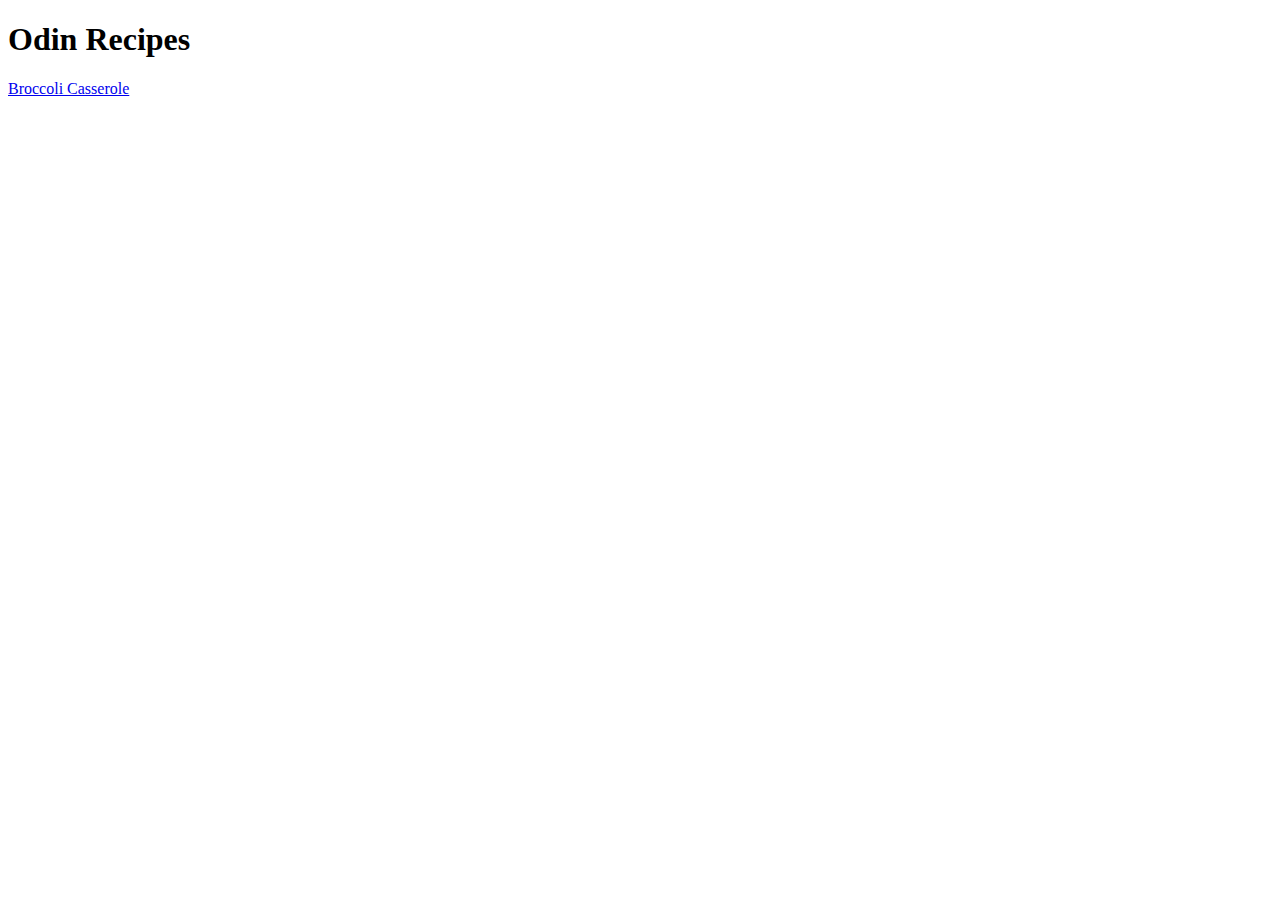
==== index.html @ cf53bca2 "Added description to readme and created pages" ====
<!DOCTYPE html>
<html>
<meta charset="utf-8">
<title>Odin Recipes</title>
    <Body>
      <h1>Odin Recipes</h1>
      <a href="./recipes/broccoli.html">Broccoli Casserole</a>


    </Body>



</html>
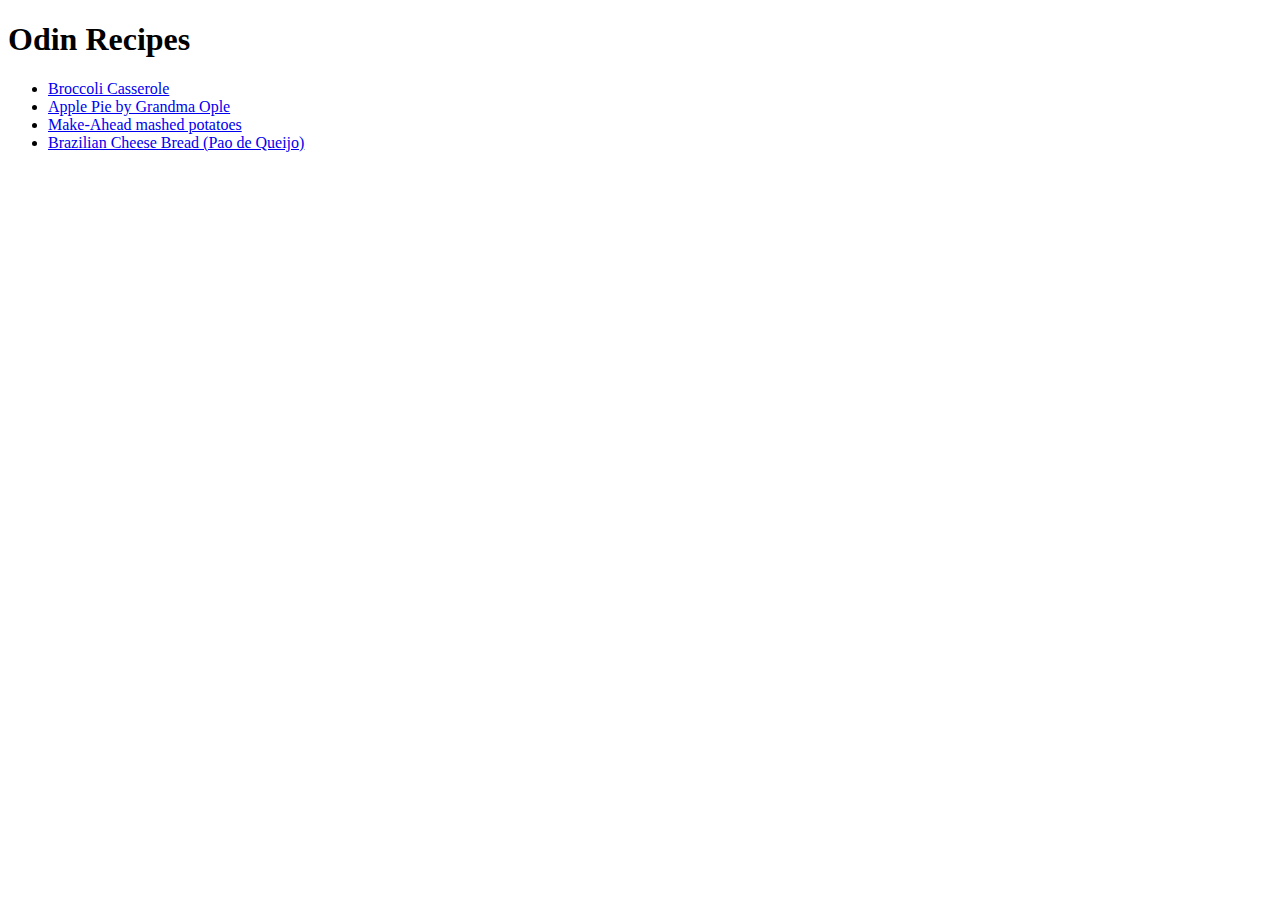
==== commit 75ed74b3: "Description in read me and additional pages" ====
--- a/index.html
+++ b/index.html
@@ -4,8 +4,13 @@
 <title>Odin Recipes</title>
     <Body>
       <h1>Odin Recipes</h1>
-      <a href="./recipes/broccoli.html">Broccoli Casserole</a>
-
+        <ul>
+          <li><a href="./recipes/broccoli.html">Broccoli Casserole</a></li>
+          <li><a href="./recipes/applepie.html">Apple Pie by Grandma Ople</a></li>
+          <li><a href="./recipes/mashed.html">Make-Ahead mashed potatoes</a></li>
+          <li><a href="./recipes/bread.html">Brazilian Cheese Bread (Pao de Queijo)</a></li>
+   
+        </ul>
 
     </Body>
 
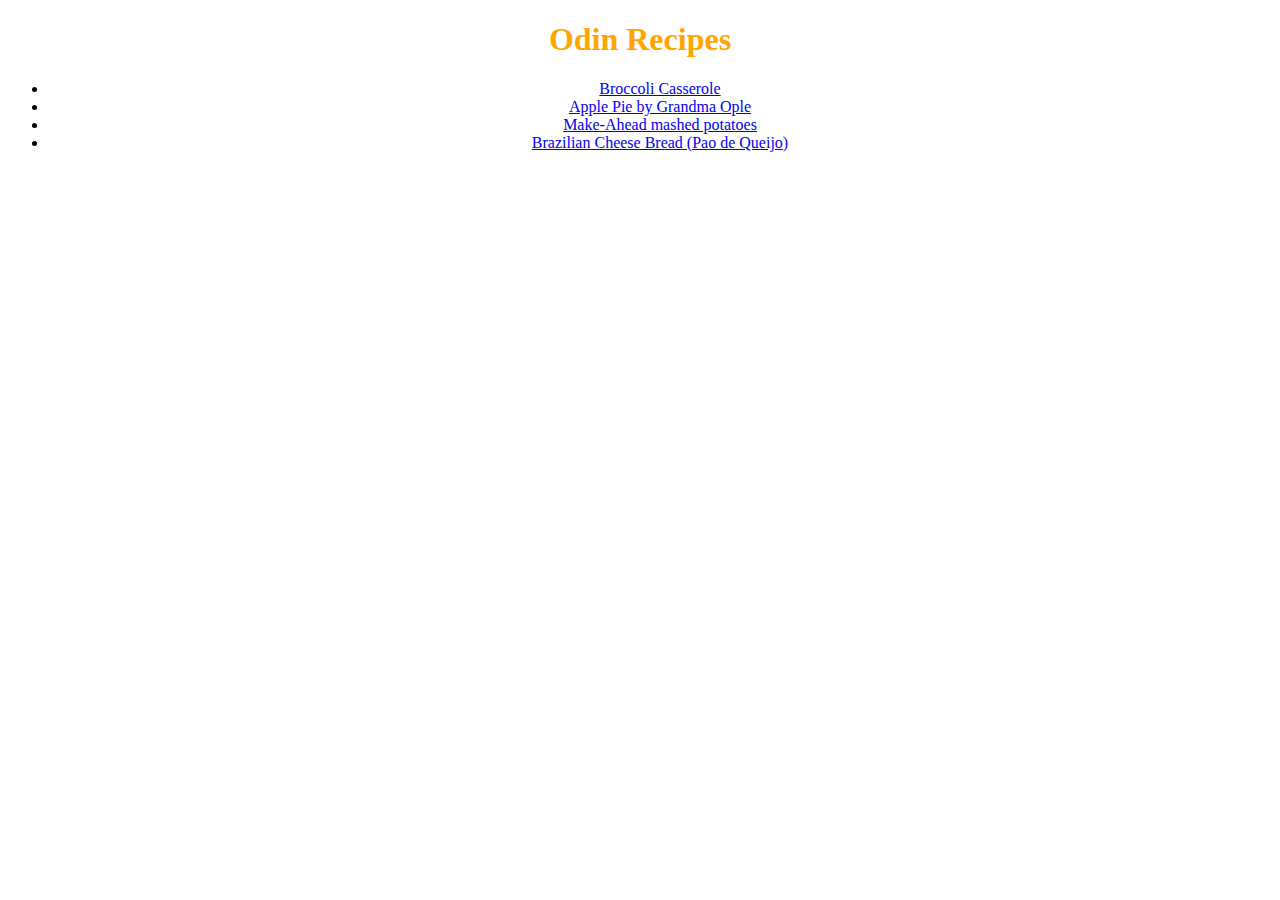
==== commit bd339e75: "Added classes and a styles_css" ====
--- a/index.html
+++ b/index.html
@@ -1,19 +1,18 @@
 <!DOCTYPE html>
 <html>
+  <head>
 <meta charset="utf-8">
 <title>Odin Recipes</title>
+<link rel="stylesheet" href="./styles.css">
+</head>
     <Body>
-      <h1>Odin Recipes</h1>
+      <h1 class="title">Odin Recipes</h1>
         <ul>
-          <li><a href="./recipes/broccoli.html">Broccoli Casserole</a></li>
-          <li><a href="./recipes/applepie.html">Apple Pie by Grandma Ople</a></li>
-          <li><a href="./recipes/mashed.html">Make-Ahead mashed potatoes</a></li>
-          <li><a href="./recipes/bread.html">Brazilian Cheese Bread (Pao de Queijo)</a></li>
-   
+          <li class="link" id="button"><a href="./recipes/broccoli.html">Broccoli Casserole</a></li>
+          <li class="link"><a href="./recipes/applepie.html">Apple Pie by Grandma Ople</a></li>
+          <li class="link"><a href="./recipes/mashed.html">Make-Ahead mashed potatoes</a></li>
+          <li class="link"><a href="./recipes/bread.html">Brazilian Cheese Bread (Pao de Queijo)</a></li>
         </ul>
 
     </Body>
-
-
-
 </html>--- a/styles.css
+++ b/styles.css
@@ -0,0 +1,38 @@
+/* index css */
+
+* {
+    font-family: Georgia, 'Times New Roman', Times, serif;
+}
+
+.title {
+    text-align: center;
+    color: orange;
+}
+
+.link {
+    text-align: center;
+}
+
+/*apple pie page style */
+
+.head {
+    text-align: center;
+    color: rgb(255, 197, 88);
+}
+
+.image1 {
+    display: block;
+    margin-left: auto;
+    margin-right: auto;
+    height: auto;
+    width: 450px;
+}
+
+.image2 {
+height: auto;
+width: 450px;
+}
+
+.description {
+    font-size: 18px;
+}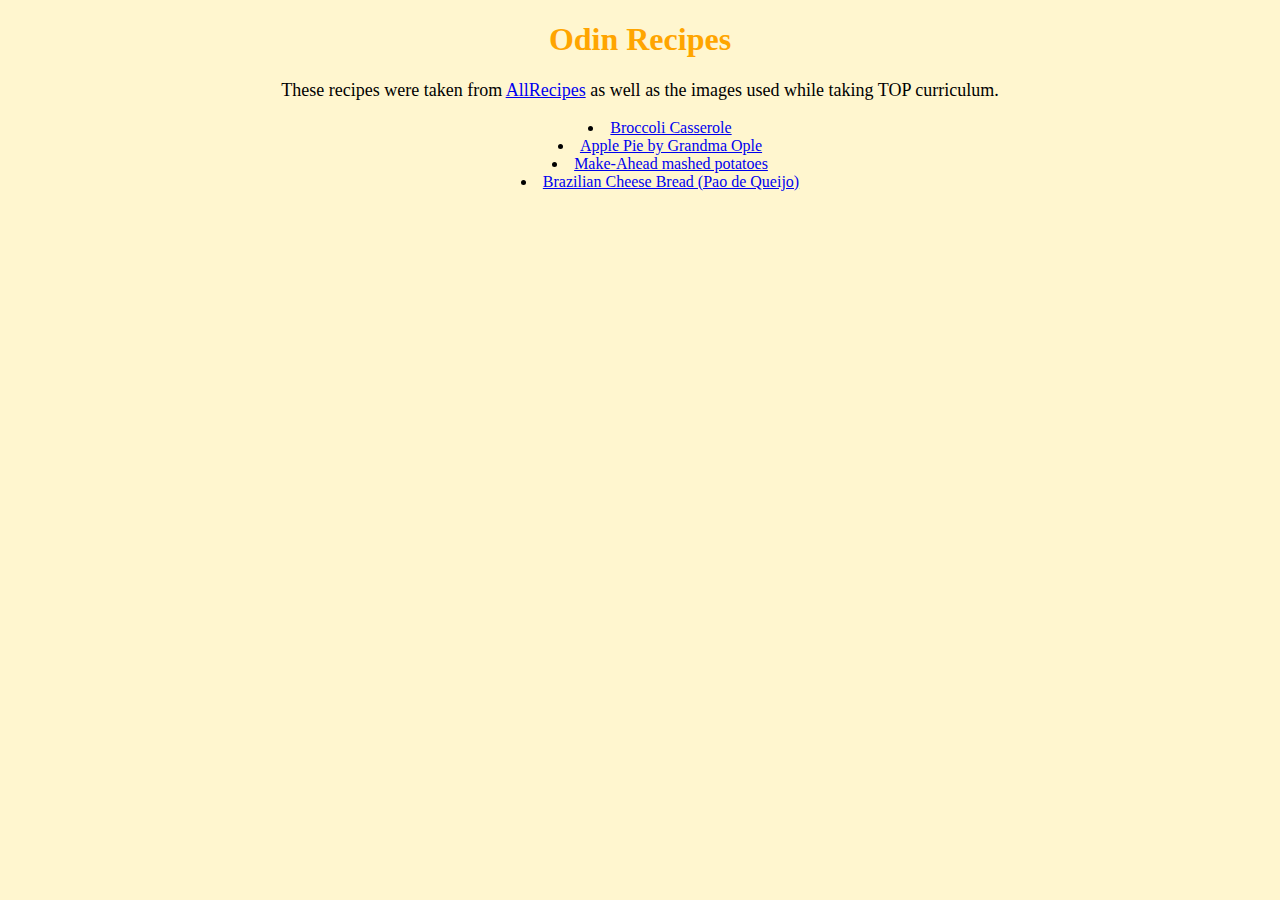
==== commit a935c29f: "Cleaned out styles.css and some of the pages" ====
--- a/index.html
+++ b/index.html
@@ -5,14 +5,14 @@
 <title>Odin Recipes</title>
 <link rel="stylesheet" href="./styles.css">
 </head>
-    <Body>
+    <Body class="page">
       <h1 class="title">Odin Recipes</h1>
-        <ul>
-          <li class="link" id="button"><a href="./recipes/broccoli.html">Broccoli Casserole</a></li>
-          <li class="link"><a href="./recipes/applepie.html">Apple Pie by Grandma Ople</a></li>
-          <li class="link"><a href="./recipes/mashed.html">Make-Ahead mashed potatoes</a></li>
-          <li class="link"><a href="./recipes/bread.html">Brazilian Cheese Bread (Pao de Queijo)</a></li>
+        <p class="description">These recipes were taken from <a href="https://www.allrecipes.com/">AllRecipes</a> as well as the images used while taking TOP curriculum.</p>
+        <ul class="link">
+          <li><a href="./recipes/broccoli.html">Broccoli Casserole</a></li>
+          <li><a href="./recipes/applepie.html">Apple Pie by Grandma Ople</a></li>
+          <li><a href="./recipes/mashed.html">Make-Ahead mashed potatoes</a></li>
+          <li ><a href="./recipes/bread.html">Brazilian Cheese Bread (Pao de Queijo)</a></li>
         </ul>
-
     </Body>
 </html>--- a/styles.css
+++ b/styles.css
@@ -2,6 +2,10 @@
 
 * {
     font-family: Georgia, 'Times New Roman', Times, serif;
+}
+
+.page {
+    background-color: rgb(255, 246, 207);
 }
 
 .title {
@@ -9,8 +13,9 @@
     color: orange;
 }
 
-.link {
+.link, .description {
     text-align: center;
+    list-style-position: inside;
 }
 
 /*apple pie page style */
@@ -20,7 +25,7 @@
     color: rgb(255, 197, 88);
 }
 
-.image1 {
+.image {
     display: block;
     margin-left: auto;
     margin-right: auto;
